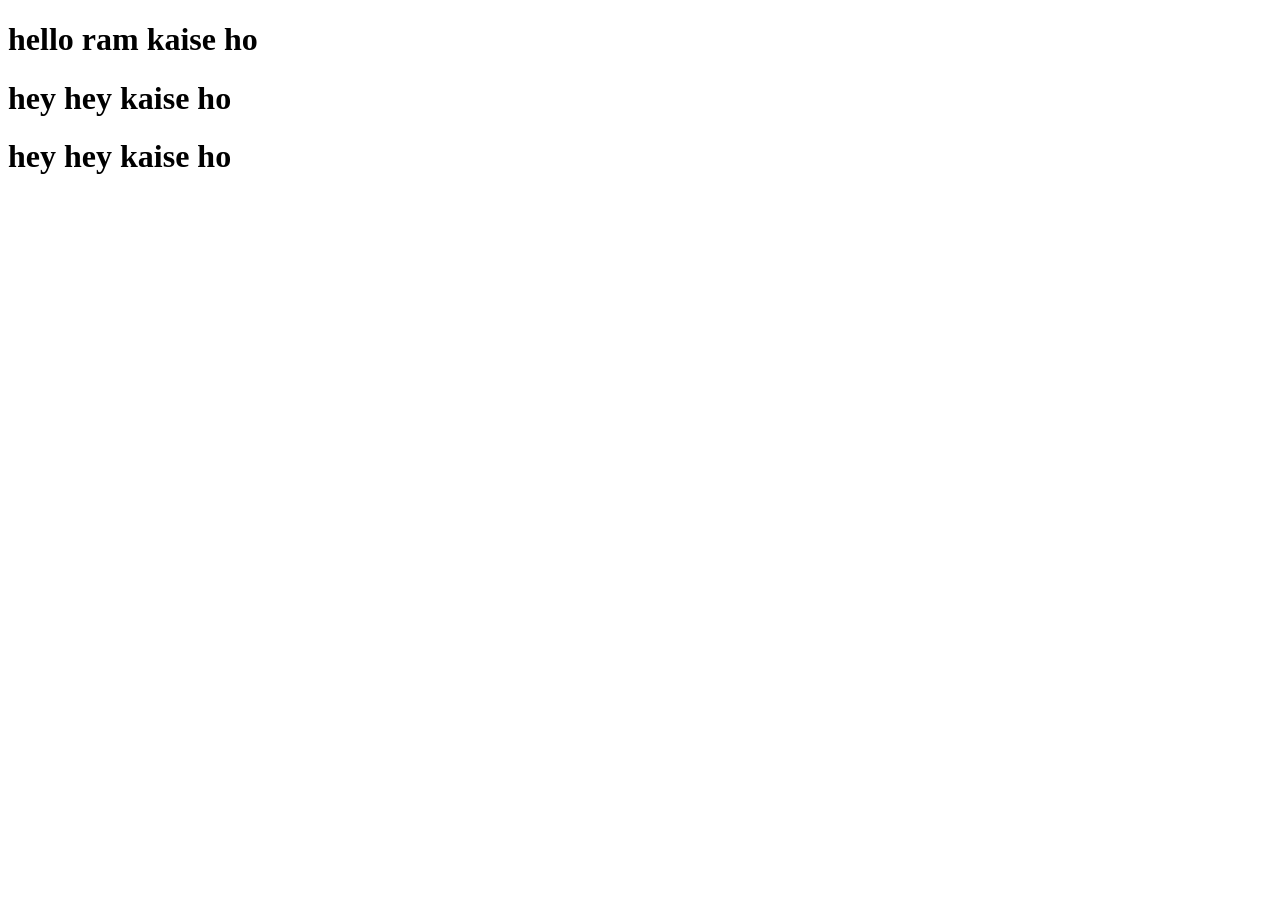
==== Part 2 – Master JavaScript & Become a Real Developer/THE_DOM/index.html @ b9d74cfd "DOM innertext" ====
<!DOCTYPE html>
<html lang="en">

<head>
    <meta charset="UTF-8">
    <meta name="viewport" content="width=device-width, initial-scale=1.0">
    <title>Document</title>
</head>

<body>
    <h1 class="header">hey hey kaise ho</h1>
    <h1 class="header">hey hey kaise ho</h1>
    <h1 class="header">hey hey kaise ho</h1>
    <script src="script.js"></script>
</body>

</html>
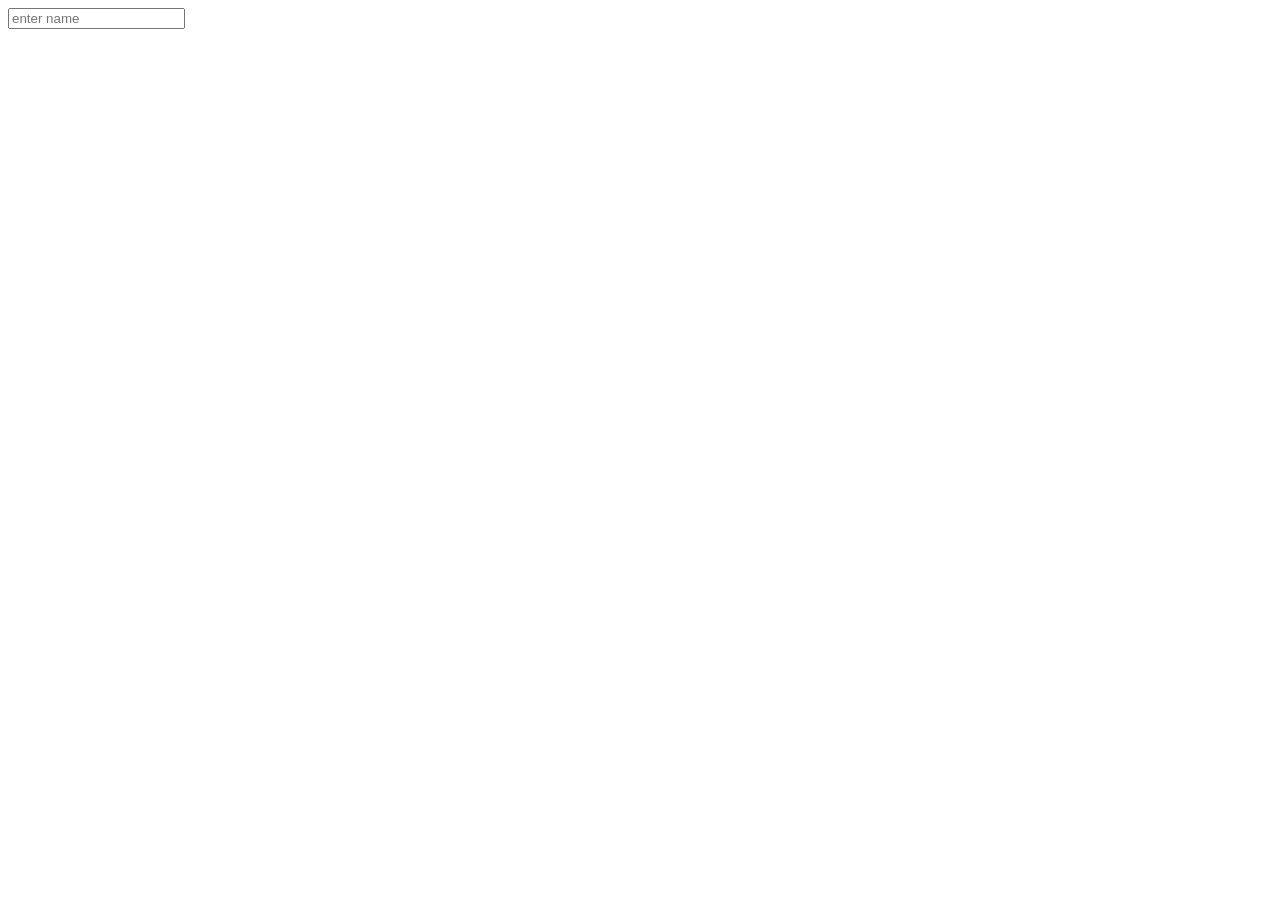
==== commit c854efd3: "input_dom" ====
--- a/Part 2 – Master JavaScript & Become a Real Developer/THE_DOM/index.html
+++ b/Part 2 – Master JavaScript & Become a Real Developer/THE_DOM/index.html
@@ -8,9 +8,11 @@
 </head>
 
 <body>
-    <h1 class="header">hey hey kaise ho</h1>
-    <h1 class="header">hey hey kaise ho</h1>
-    <h1 class="header">hey hey kaise ho</h1>
+    <!-- <h1 class="header">hey hey kaise ho</h1>
+    <h1 class="header">hey hey kaise ho</h1> -->
+    <!-- <h1 class="header">hey hey kaise ho</h1> -->
+
+    <input type="text" placeholder="enter name">
     <script src="script.js"></script>
 </body>
 
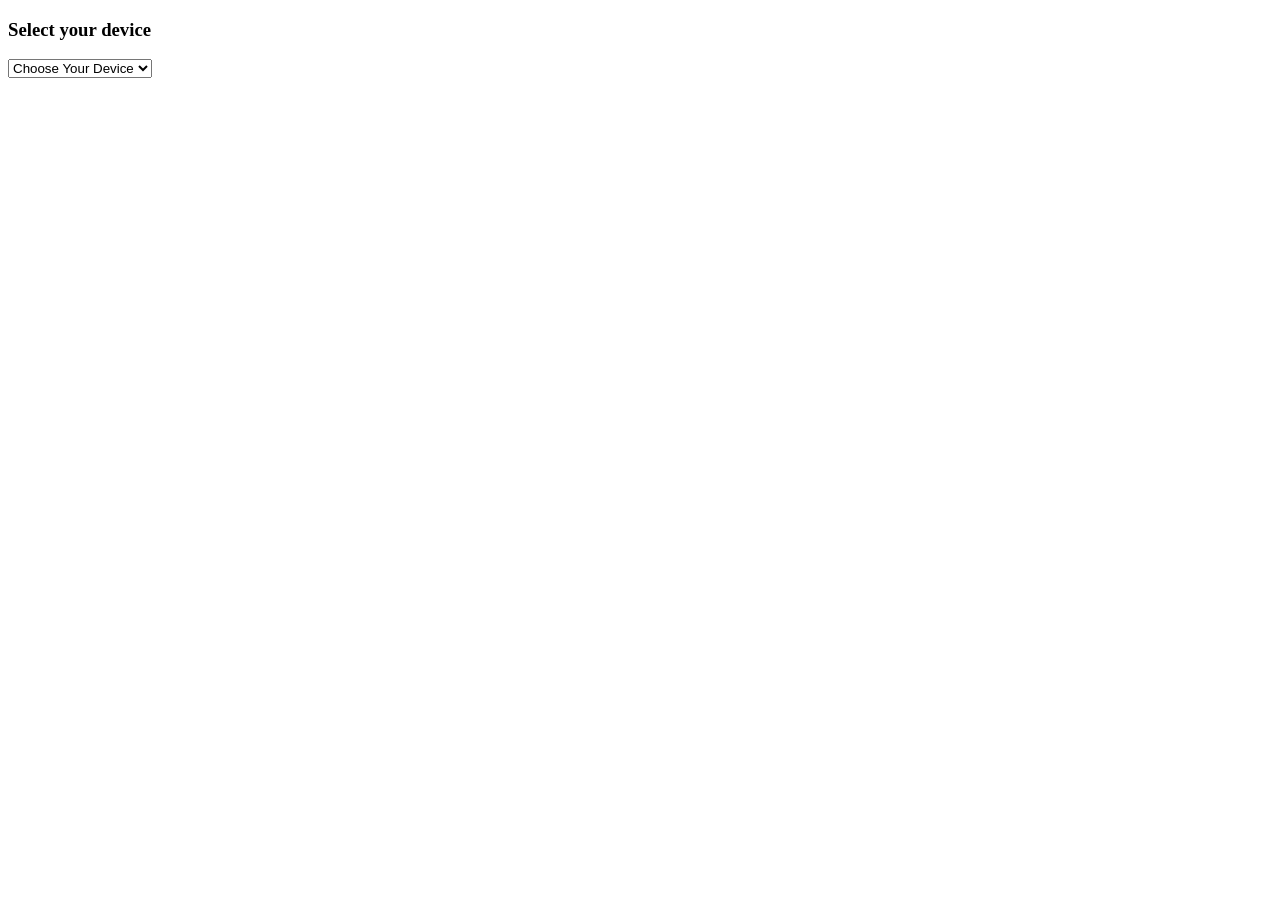
==== commit c6890923: "selected" ====
--- a/Part 2 – Master JavaScript & Become a Real Developer/THE_DOM/index.html
+++ b/Part 2 – Master JavaScript & Become a Real Developer/THE_DOM/index.html
@@ -12,7 +12,17 @@
     <h1 class="header">hey hey kaise ho</h1> -->
     <!-- <h1 class="header">hey hey kaise ho</h1> -->
 
-    <input type="text" placeholder="enter name">
+    <!-- <input type="text" placeholder="enter name"> -->
+
+    <h3>Select your device</h3>
+    <select>
+        <option selected disabled>Choose Your Device</option>
+        <option value="samsung">Samsung</option>
+        <option value="mi">Xiomi</option>
+        <option value="apple">Apple iPhone</option>
+        <option value="oppo">Oppo</option>
+    </select>
+
     <script src="script.js"></script>
 </body>
 
